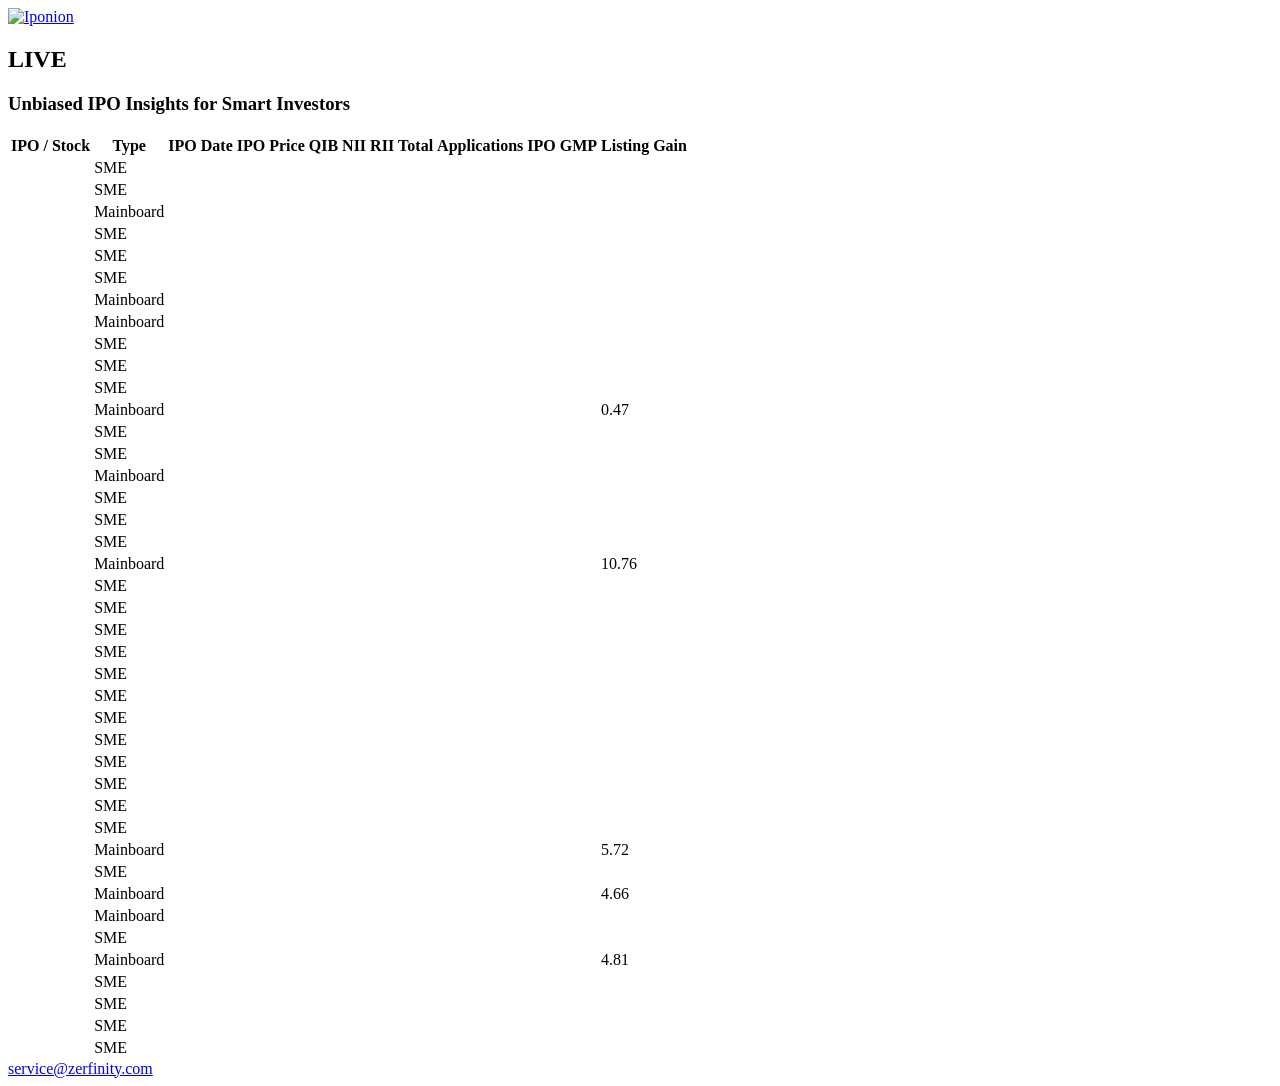
==== Frontend/Index.html @ be2b2104 "json path corrected, few title and desc changed" ====
<!DOCTYPE html>
<html lang="en">

<head>
    <meta http-equiv="Content-Type" content="text/html; charset=UTF-8">
    <meta name="viewport" content="width=device-width, initial-scale=1.0">
    <meta http-equiv="x-ua-compatible" content="ie=edge">
    <meta name="description" content="IPO Data">
    <title>Iponion</title>
    <link rel="canonical" href="https://iponion.com/">
    <link rel="icon" href="https://iponion.com/src/favicon.svg">
    <link rel="stylesheet" href="./fonts.css">
    <link rel="stylesheet" href="./style.css">
    <style>
        .element-pdf-highlight {
            outline: 3px solid #2196F3 !important;
            outline-offset: 2px !important;
            box-shadow: 0 0 0 2px rgba(33, 150, 243, 0.3),
                0 0 8px rgba(33, 150, 243, 0.6) !important;
            position: relative !important;
            z-index: 999999 !important;
        }

        .element-pdf-label {
            position: fixed !important;
            background-color: #2196F3 !important;
            color: white !important;
            padding: 4px 8px !important;
            border-radius: 4px !important;
            font-family: -apple-system, BlinkMacSystemFont, "Segoe UI", Roboto, sans-serif !important;
            font-size: 12px !important;
            pointer-events: none !important;
            z-index: 999999 !important;
            box-shadow: 0 2px 4px rgba(0, 0, 0, 0.2) !important;
            max-width: 300px !important;
            white-space: nowrap !important;
            overflow: hidden !important;
            text-overflow: ellipsis !important;
        }

        .element-pdf-overlay {
            position: fixed !important;
            top: 0 !important;
            left: 0 !important;
            width: 100% !important;
            height: 100% !important;
            z-index: 999990 !important;
            pointer-events: none !important;
            background-color: transparent !important;
            /* Ensure no dimming */
        }

        .element-pdf-selected {
            position: relative !important;
            outline: 3px solid #4CAF50 !important;
            outline-offset: 2px !important;
            box-shadow: 0 0 0 2px rgba(76, 175, 80, 0.3),
                0 0 8px rgba(76, 175, 80, 0.6) !important;
            z-index: 999998 !important;
        }

        .element-pdf-selected-badge {
            position: absolute !important;
            top: 0 !important;
            left: 0 !important;
            background-color: #4CAF50 !important;
            color: white !important;
            padding: 2px 6px !important;
            font-size: 10px !important;
            border-radius: 3px !important;
            z-index: 999999 !important;
            pointer-events: none !important;
            font-family: -apple-system, BlinkMacSystemFont, "Segoe UI", Roboto, sans-serif !important;
        }

        .element-pdf-controls {
            position: fixed !important;
            bottom: 20px !important;
            left: 50% !important;
            transform: translateX(-50%) !important;
            background-color: #fff !important;
            border-radius: 8px !important;
            box-shadow: 0 4px 12px rgba(0, 0, 0, 0.15) !important;
            padding: 12px !important;
            z-index: 9999999 !important;
            display: flex !important;
            flex-direction: column !important;
            min-width: 300px !important;
        }

        .element-pdf-controls-header {
            display: flex !important;
            justify-content: space-between !important;
            align-items: center !important;
            margin-bottom: 10px !important;
            padding-bottom: 10px !important;
            border-bottom: 1px solid #eee !important;
        }

        .element-pdf-controls-title {
            font-weight: bold !important;
            font-size: 14px !important;
            color: #333 !important;
            font-family: -apple-system, BlinkMacSystemFont, "Segoe UI", Roboto, sans-serif !important;
        }

        .element-pdf-controls-count {
            font-size: 12px !important;
            color: #666 !important;
            font-family: -apple-system, BlinkMacSystemFont, "Segoe UI", Roboto, sans-serif !important;
        }

        .element-pdf-controls-buttons {
            display: flex !important;
            gap: 8px !important;
            margin-top: 10px !important;
        }

        .element-pdf-controls-button {
            padding: 8px 16px !important;
            border-radius: 4px !important;
            border: none !important;
            font-family: -apple-system, BlinkMacSystemFont, "Segoe UI", Roboto, sans-serif !important;
            font-size: 12px !important;
            font-weight: 600 !important;
            cursor: pointer !important;
            transition: background-color 0.2s !important;
            flex: 1 !important;
        }

        .element-pdf-controls-button-primary {
            background-color: #2196F3 !important;
            color: white !important;
        }

        .element-pdf-controls-button-primary:hover {
            background-color: #1976D2 !important;
        }

        .element-pdf-controls-button-secondary {
            background-color: #f5f5f5 !important;
            color: #333 !important;
        }

        .element-pdf-controls-button-secondary:hover {
            background-color: #e0e0e0 !important;
        }

        .element-pdf-controls-button-danger {
            background-color: #f44336 !important;
            color: white !important;
        }

        .element-pdf-controls-button-danger:hover {
            background-color: #d32f2f !important;
        }

        .element-pdf-selected-list {
            max-height: 150px !important;
            overflow-y: auto !important;
            margin: 10px 0 !important;
            border: 1px solid #eee !important;
            border-radius: 4px !important;
            padding: 8px !important;
        }

        .element-pdf-selected-item {
            display: flex !important;
            justify-content: space-between !important;
            align-items: center !important;
            padding: 6px 8px !important;
            border-bottom: 1px solid #f0f0f0 !important;
            font-family: -apple-system, BlinkMacSystemFont, "Segoe UI", Roboto, sans-serif !important;
            font-size: 12px !important;
        }

        .element-pdf-selected-item:last-child {
            border-bottom: none !important;
        }

        .element-pdf-selected-item-text {
            flex: 1 !important;
            white-space: nowrap !important;
            overflow: hidden !important;
            text-overflow: ellipsis !important;
        }

        .element-pdf-selected-item-remove {
            background: none !important;
            border: none !important;
            color: #f44336 !important;
            cursor: pointer !important;
            font-size: 16px !important;
            padding: 0 4px !important;
        }
    </style>
</head>

<body class="home section" id="home">
    <div class="wrap">
        <header>
            <div>
                <a href="https://iponion.com/" title="Iponion">
                    <img src="assets/logo.png" alt="Iponion">
                </a>
            </div>
            <h2>LIVE</h2>
            <h3>Unbiased IPO Insights for Smart Investors</h3>
        </header>
        <main id="main">

            <div id="ipo-table-container"></div>
        </main>
        <footer>
            <a href="mailto:service@zerfinity.com">service@zerfinity.com</a>
        </footer>
    </div>
    <script>
        document.addEventListener("DOMContentLoaded", function () {

            fetch('https://zerfinityprod.github.io/iponion/merged_ipo_data.json')
                .then(response => response.json())
                .then(data => {
                    if (data.length === 0) {
                        return;
                    }

                    // Sort data: Active IPOs on top, then by GMP, then by Applications
                    data.sort((a, b) => {
                        const aIsActive = a['IPO / Stock'] && a['IPO / Stock'].includes('Open');
                        const bIsActive = b['IPO / Stock'] && b['IPO / Stock'].includes('Open');

                        if (aIsActive && !bIsActive) {
                            return -1;
                        }
                        if (!aIsActive && bIsActive) {
                            return 1;
                        }

                        const gmpA = a['IPO GMP'] || 0;
                        const gmpB = b['IPO GMP'] || 0;
                        if (gmpB !== gmpA) {
                            return gmpB - gmpA;
                        }

                        const appsA = a['Applications'] || 0;
                        const appsB = b['Applications'] || 0;
                        return appsB - appsA;
                    });

                    const tableContainer = document.getElementById('ipo-table-container');
                    const table = document.createElement('table');
                    const thead = document.createElement('thead');
                    const tbody = document.createElement('tbody');

                    // Define the exact column order
                    const columns = [
                        "IPO / Stock",
                        "Type",
                        "IPO Date",
                        "IPO Price",
                        "QIB",
                        "NII",
                        "RII",
                        "Total",
                        "Applications",
                        "IPO GMP",
                        "Listing Gain"
                    ];

                    // Create table header
                    const headerRow = document.createElement('tr');
                    columns.forEach(colName => {
                        const th = document.createElement('th');
                        th.textContent = colName;
                        headerRow.appendChild(th);
                    });
                    thead.appendChild(headerRow);
                    table.appendChild(thead);

                    // Create table body
                    data.forEach((ipo, index) => {
                        const row = document.createElement('tr');

                        // Add highlight class to top 5 rows
                        if (index < 5) {
                            row.classList.add('highlight-top-5');
                        }

                        // Add highlight class for active IPOs
                        if (ipo['IPO / Stock'] && ipo['IPO / Stock'].includes('Open')) {
                            row.classList.add('highlight-active');
                        }

                        columns.forEach(colName => {
                            const td = document.createElement('td');
                            td.textContent = ipo[colName];
                            row.appendChild(td);
                        });
                        tbody.appendChild(row);
                    });
                    table.appendChild(tbody);
                    tableContainer.appendChild(table);
                })
                .catch(error => {
                    console.error('Error fetching IPO data:', error);
                    const tableContainer = document.getElementById('ipo-table-container');
                    tableContainer.textContent = 'Failed to load IPO data.';
                });
        });
    </script>
</body>

</html>
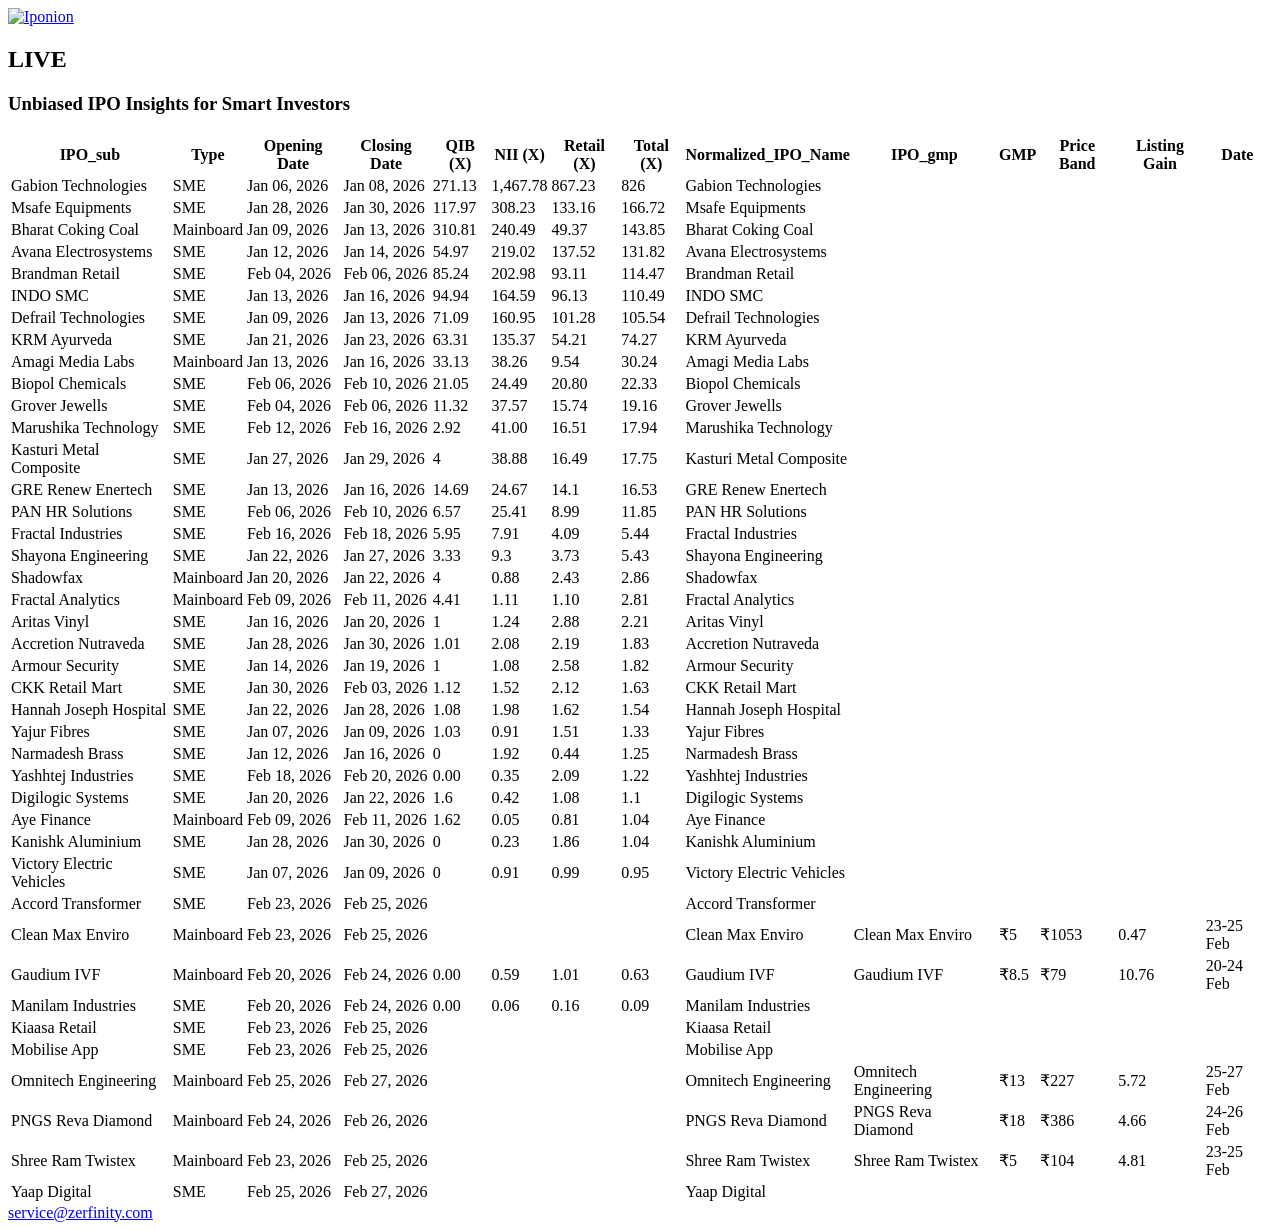
==== commit 2b161a5c: "sync" ====
--- a/Frontend/Index.html
+++ b/Frontend/Index.html
@@ -227,8 +227,8 @@
 
                     // Sort data: Active IPOs on top, then by GMP, then by Applications
                     data.sort((a, b) => {
-                        const aIsActive = a['IPO / Stock'] && a['IPO / Stock'].includes('Open');
-                        const bIsActive = b['IPO / Stock'] && b['IPO / Stock'].includes('Open');
+                        const aIsActive = new Date(a['Closing Date']) >= new Date();
+                        const bIsActive = new Date(b['Closing Date']) >= new Date();
 
                         if (aIsActive && !bIsActive) {
                             return -1;
@@ -237,14 +237,14 @@
                             return 1;
                         }
 
-                        const gmpA = a['IPO GMP'] || 0;
-                        const gmpB = b['IPO GMP'] || 0;
+                        const gmpA = a['GMP'] || 0;
+                        const gmpB = b['GMP'] || 0;
                         if (gmpB !== gmpA) {
                             return gmpB - gmpA;
                         }
 
-                        const appsA = a['Applications'] || 0;
-                        const appsB = b['Applications'] || 0;
+                        const appsA = a['Total (X)'] || 0;
+                        const appsB = b['Total (X)'] || 0;
                         return appsB - appsA;
                     });
 
@@ -253,19 +253,39 @@
                     const thead = document.createElement('thead');
                     const tbody = document.createElement('tbody');
 
+                    const dataFields = [
+                        "IPO_sub",
+                        "Type",
+                        "Opening Date",
+                        "Closing Date",
+                        "QIB  (X)",
+                        "NII  (X)",
+                        "Retail  (X)",
+                        "Total (X)",
+                        "Normalized_IPO_Name",
+                        "IPO_gmp",
+                        "GMP",
+                        "Price Band",
+                        "Listing Gain",
+                        "Date"
+                    ];
+
                     // Define the exact column order
                     const columns = [
-                        "IPO / Stock",
+                        "IPO_sub",
                         "Type",
-                        "IPO Date",
-                        "IPO Price",
-                        "QIB",
-                        "NII",
-                        "RII",
-                        "Total",
-                        "Applications",
-                        "IPO GMP",
-                        "Listing Gain"
+                        "Opening Date",
+                        "Closing Date",
+                        "QIB  (X)",
+                        "NII  (X)",
+                        "Retail  (X)",
+                        "Total (X)",
+                        "Normalized_IPO_Name",
+                        "IPO_gmp",
+                        "GMP",
+                        "Price Band",
+                        "Listing Gain",
+                        "Date"
                     ];
 
                     // Create table header
